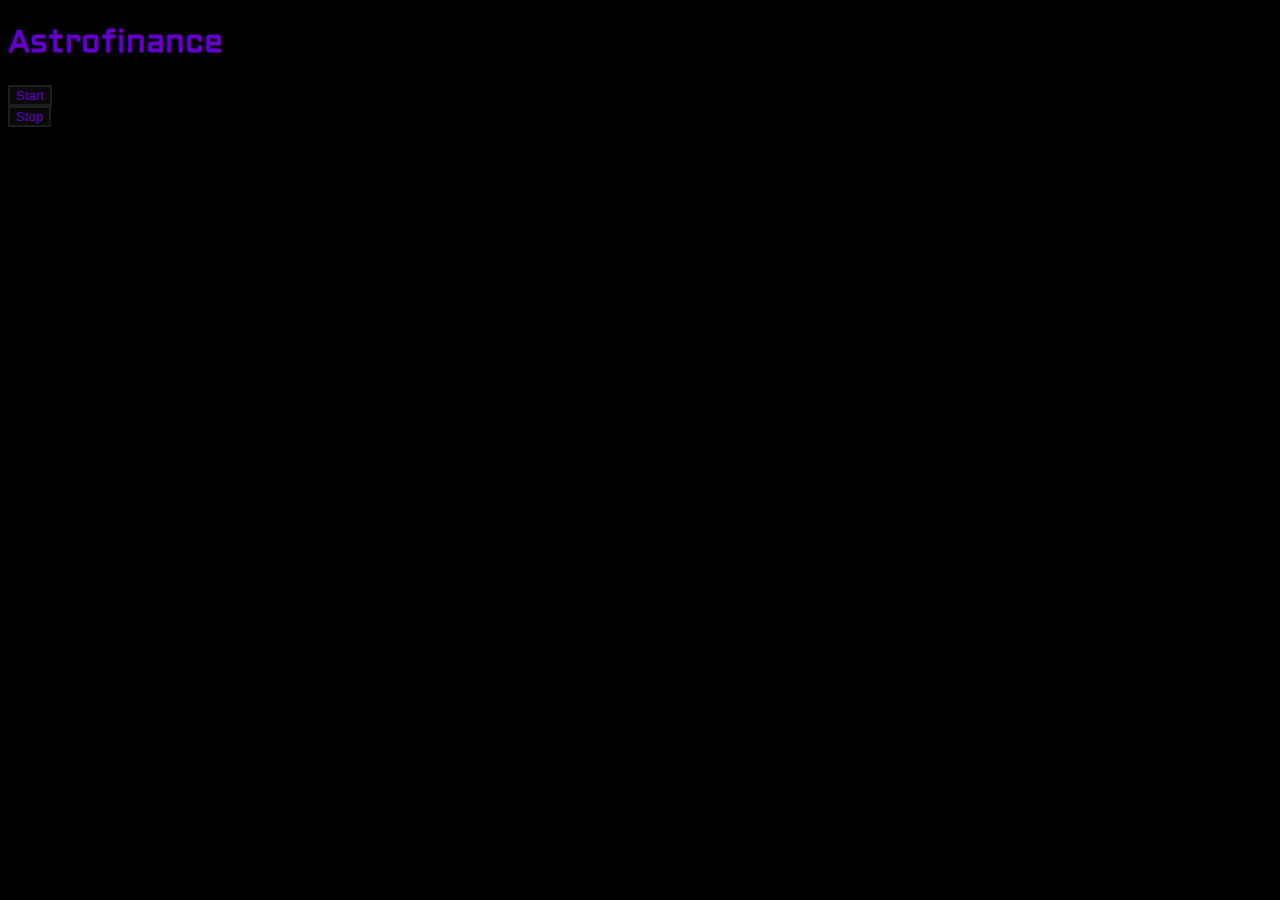
==== index.html @ 85b801be "I fixed the filenames" ====
<!DOCTYPE html>
<html onkeypress="return move(event)">
	<head>
		<title>Astrofinance</title>
		<link rel="stylesheet" href="media/stylesheets/style.css">
		<meta name="description" content="Space economics board game">
		<meta name="author" content="Vultariev, Matt Fergurson, Curtis Reed, John Scott">
		<link href="https://fonts.googleapis.com/css?family=Aldrich" rel="stylesheet">
	</head>
	<body>
		<header>
			<h1>Astrofinance</h1>
		</header>
		<button onclick="main('start')" style="display:block;">Start</button>
		<button onclick="main('stop')" style="display:block;">Stop</button>
		<div id="player-conf" class="hidden">
			<form action="">
				<h2>Add Players</h2>
				Player Name: <input type="text" name="playername" value="John Doe"><br>
				Player Piece:<br>
				<input type="radio" name="piece" value="car" checked>Car<br>
				<input type="radio" name="piece" value="comet">Comet<br>
				<input type="radio" name="piece" value="sauce">Flying Saucer<br>
				<input type="radio" name="piece" value="rocket">Rocket<br>
				<input type="button" name="addP" value="Add Player" onclick="addPlayer()">
				<input type="button" name="submitP" value="Done!" onclick="if(players.length>1){hidePlayerconf()} else {alert('Not enough players')}">
			</form>
		</div>
		<div class="centered">
			<canvas id="theCanvas" height="600" width="600"></canvas>
		</div>
		<div id="images" style="display:none;">
			<img src="media/board.png" id="boardImg">
			<img src="media/players/car.png" id="car">
			<img src="media/players/comet.png" id="comet">
			<img src="media/players/flyingsaucer.png" id="sauce">
			<img src="media/players/rocket.png" id="rocket">
		</div>
		<script src="resources/main.js"></script>
	</body>
</html>
---- media/stylesheets/style.css ----
body
{
	background-color: rgb(0,0,0);
	color: rgb(100,0,200);
	font-family: "Aldrich", monospace;
}
.hidden
{
	display: none;
}
.visible
{
	display: block; // Used for random sanity checks
}
.centered
{
	left-margin: auto;
	right-margin: auto;
	width: auto;
}
button
{
	background-color: rgb(10,10,10);
	color: rgb(100,0,200);
	border: 2px solid rgb(30,30,30);
}
button:hover
{
	background-color: rgb(30,30,30);
}
input
{
	background-color: rgb(10,10,10);
	color: rgb(100,0,200);
	border: 2px solid rgb(30,30,30);
}
input:hover
{
	background-color: rgb(30,30,30);
}
form
{
	display: block;
	padding: 5px;
	border: 2px solid rgb(30,30,30);
}
/*
div
{
	background-color: rgba(100,100,100,0.3);
	color: rgb(150,0,250);
	padding: 5px;
	padding-left: 15px;
	padding-right: 15px;
	border-radius: 10px;
}

*.title
{
	text-align: center;
}

div.left
{
	display: block;
	float: left;
}

div.right
{
	display: block;
	float: right;
}

div.wa
{
	width: auto;
}

div.w0
{
	width: 10%;
}

div.w1
{
	width: 22%;
}

div.w2
{
	width: 47%;
}

div.w3
{
	width: 72%;
}

div.w4
{
	width: 95%;
}

div.w5
{
	width: 100%;
}
*/
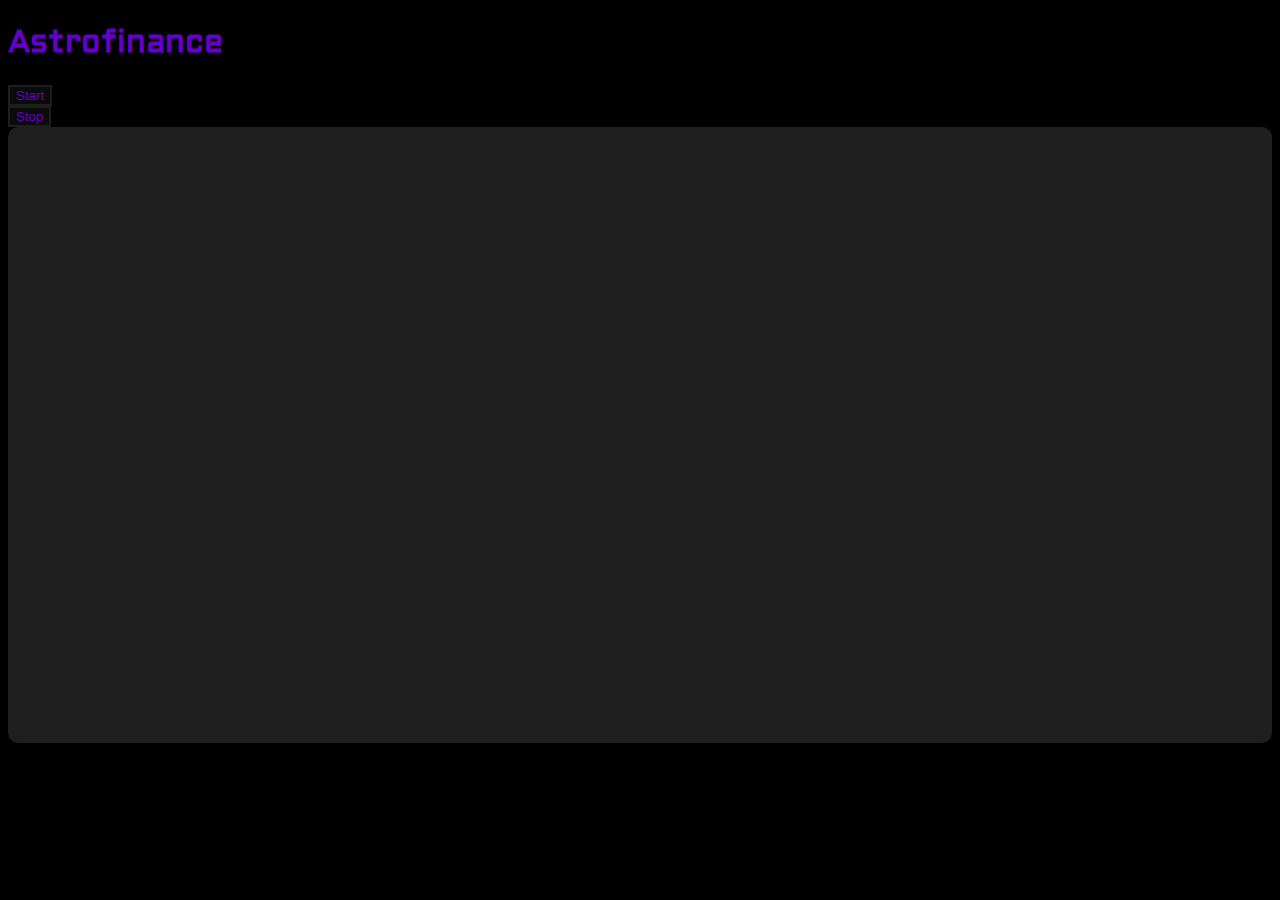
==== commit 4b20d8e4: "Added mystery feature" ====
--- a/index.html
+++ b/index.html
@@ -37,5 +37,8 @@
 			<img src="media/players/rocket.png" id="rocket">
 		</div>
 		<script src="resources/main.js"></script>
+		<footer>
+			<p id="feedme"></p>
+		</footer>
 	</body>
 </html>
--- a/media/stylesheets/style.css
+++ b/media/stylesheets/style.css
@@ -14,9 +14,10 @@
 }
 .centered
 {
-	left-margin: auto;
-	right-margin: auto;
-	width: auto;
+	display:block;
+	left-margin:auto;
+	right-margin:auto;
+	width:auto;
 }
 button
 {
@@ -44,7 +45,6 @@
 	padding: 5px;
 	border: 2px solid rgb(30,30,30);
 }
-/*
 div
 {
 	background-color: rgba(100,100,100,0.3);
@@ -76,7 +76,7 @@
 {
 	width: auto;
 }
-
+/*
 div.w0
 {
 	width: 10%;
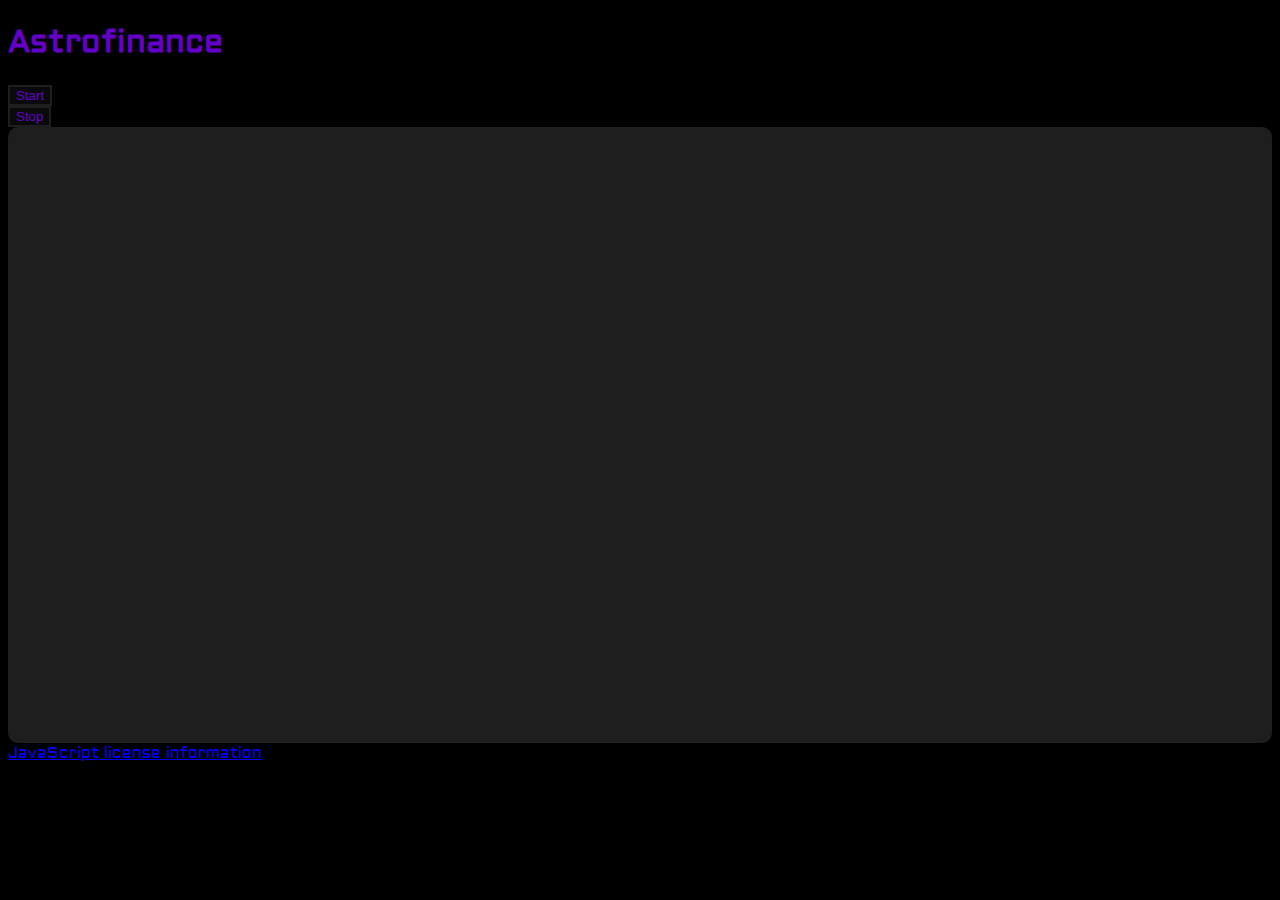
==== commit 3e5c9c37: "License JavaScript for real this time" ====
--- a/index.html
+++ b/index.html
@@ -4,7 +4,7 @@
 		<title>Astrofinance</title>
 		<link rel="stylesheet" href="media/stylesheets/style.css">
 		<meta name="description" content="Space economics board game">
-		<meta name="author" content="Vultariev, Matt Fergurson, Curtis Reed, John Scott">
+		<meta name="author" content="Vultariev, John Scott, Curtis Reed, Matt Fergurson">
 		<link href="https://fonts.googleapis.com/css?family=Aldrich" rel="stylesheet">
 	</head>
 	<body>
@@ -30,7 +30,8 @@
 			<canvas id="theCanvas" height="600" width="600"></canvas>
 		</div>
 		<div id="images" style="display:none;">
-			<img src="media/board.png" id="boardImg">
+			<img src="media/board.jpg" id="boardImg">
+				<!-- needs more JPEG -->
 			<img src="media/players/car.png" id="car">
 			<img src="media/players/comet.png" id="comet">
 			<img src="media/players/flyingsaucer.png" id="sauce">
@@ -38,6 +39,7 @@
 		</div>
 		<script src="resources/main.js"></script>
 		<footer>
+			<a href="/resources/javascript.html" data-jslicense="1">JavaScript license information</a>
 			<p id="feedme"></p>
 		</footer>
 	</body>
